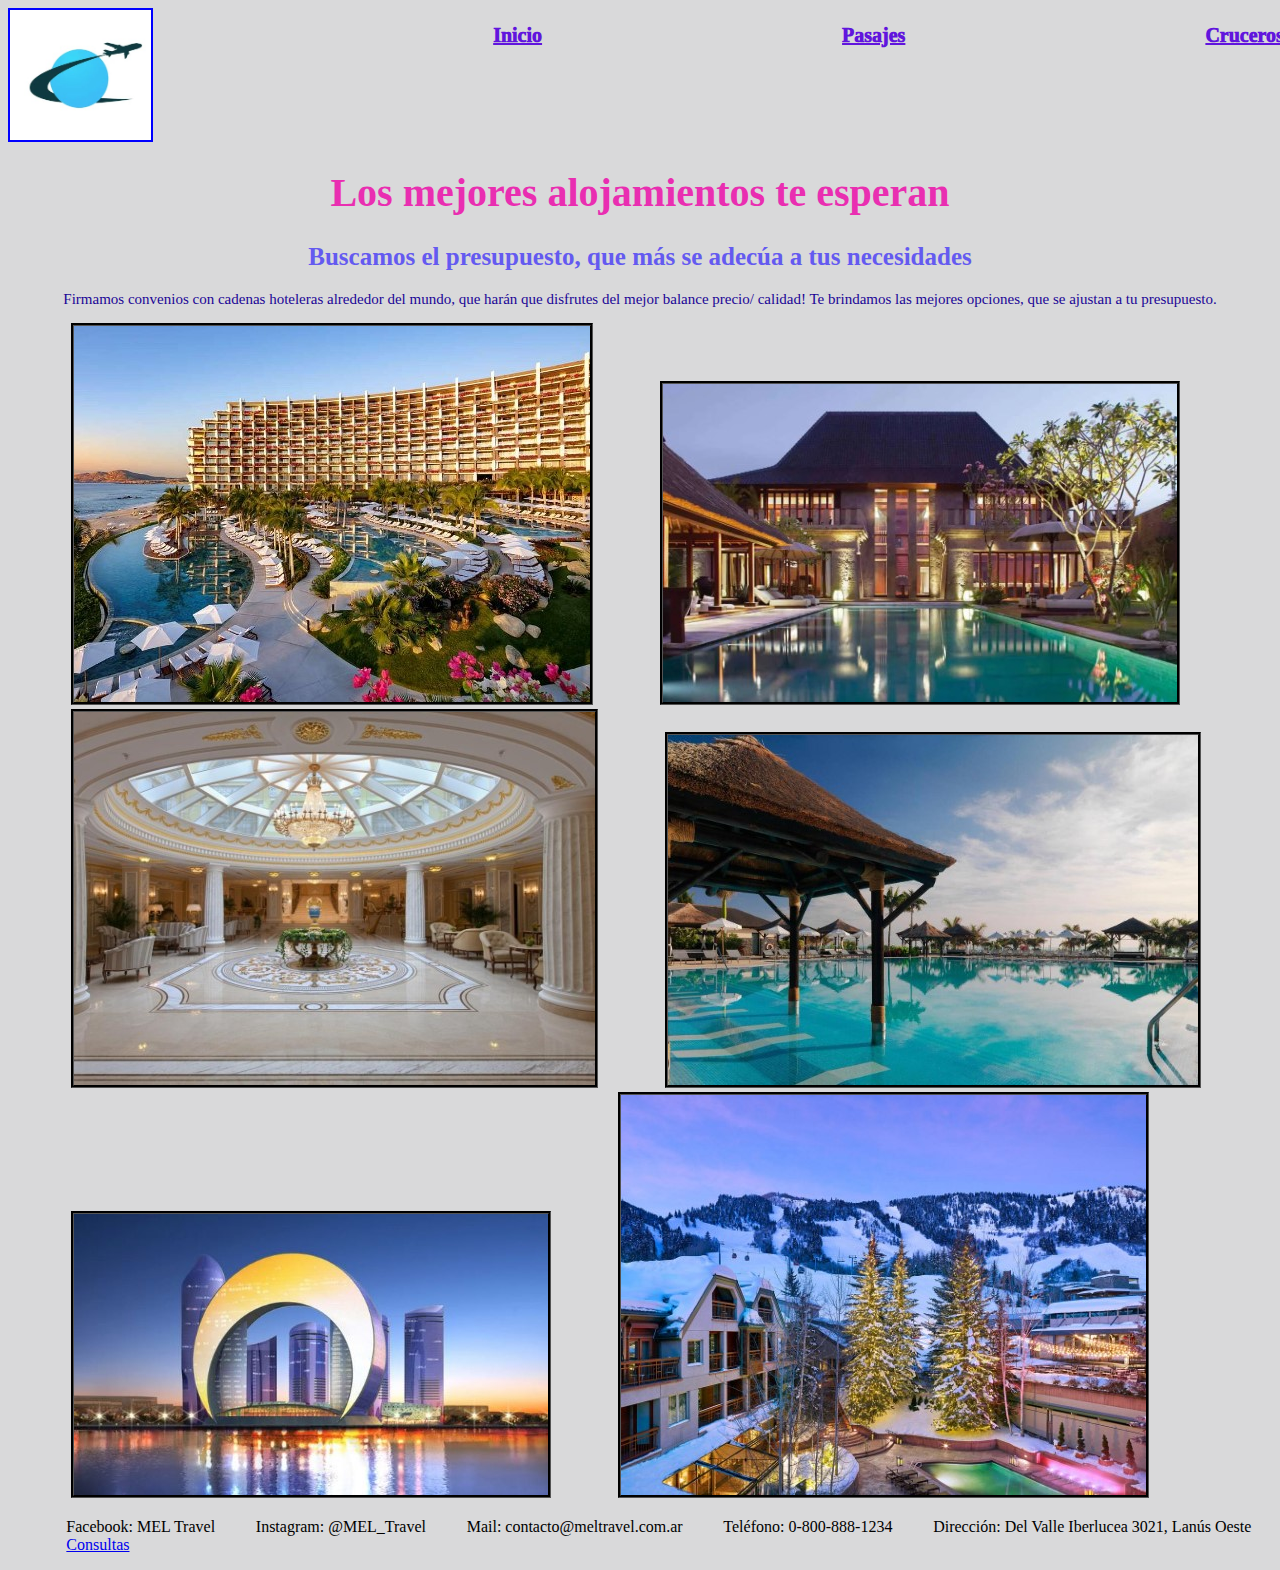
==== html/alojamientos.html @ d066824b "Agregué Bootstrap al index.html y el Navbar" ====
<!DOCTYPE html>
<html lang="en">
<head>
    <meta charset="UTF-8">
    <meta name="viewport" content="width=device-width, initial-scale=1.0">
    <title>Alojamientos</title>
    <link rel="stylesheet" href="../css/style.css">
</head>
<body>
    <header>
        <img src="../imagenes/Logo.jpg" class="logo" alt="logo de la empresa">
        <nav>
            <ul class="ul_nav">
                <li>
                    <a href="../index.html" class="enlace_nav">Inicio</a>
                </li>
                <li>
                    <a href="pasajes.html" class="enlace_nav">Pasajes</a>
                </li>
                <li>
                    <a href="cruceros.html" class="enlace_nav">Cruceros</a>
                </li>
                <li>
                    <a href="contacto.html" class="enlace_nav">Contactanos</a>
                </li>
            </ul>
        </nav>
    </header>
    <main>
        <section>
            <h1>Los mejores alojamientos te esperan</h1>
            <h2>Buscamos el presupuesto, que más se adecúa a tus necesidades</h2>
            <p>Firmamos convenios con cadenas hoteleras alrededor del mundo, que harán que disfrutes del mejor balance precio/ calidad! Te brindamos las mejores opciones, que se ajustan a tu presupuesto.</p>
            <img src="../imagenes/hotel.jpg" class="hotel" alt="Foto de hotel con palmeras">
            <img src="../imagenes/hotel2.jpg" class="hotel" alt="Foto de hotel con pileta">
            <img src="../imagenes/hotel3.jpg" class="hotel" alt="Foto de hotel por dentro con columnas">
            <img src="../imagenes/hotel4.jpg" class="hotel" alt="Foto de hotel con pileta gigante">
            <img src="../imagenes/hotel5.jpg" class="hotel" alt="Foto de hotel redondeado">
            <img src="../imagenes/hotel6.jpg" class="hotel" alt="Foto de hotel nevado">

        </section>
    </main>
    <footer>
        <ul class="ul_footer">
            <li class="foot">Facebook: MEL Travel</li>
            <li class="foot">Instagram: @MEL_Travel</li>
            <li class="foot">Mail: contacto@meltravel.com.ar</li>
            <li class="foot">Teléfono: 0-800-888-1234</li>
            <li class="foot">Dirección: Del Valle Iberlucea 3021, Lanús Oeste</li>
            <li>
                <a href="contacto.html" class="foot">Consultas</a>
            </li>
        </ul>
    </footer>
</body>
</html>
---- css/style.css ----
.logo{
    height: 130px;
    width: 150px;
    border: 2px solid blue;
}

header{
    display: flex;
}


.ul_nav{
    list-style:none;
    display: flex;
}

.enlace_nav{
    color: #6115dd;
    font-size: 20px;
    font-family: Cambria, Cochin, Georgia, Times, 'Times New Roman', serif;
    font-weight: 1000;
    margin-left: 300px;
}
body{
    background-color: rgba(117, 116, 122, 0.274);
}

h1{
    color: rgb(233, 46, 177);
    text-align: center;
    font-size: 40px;
    font-family: cursive;
}

h2{
    color: rgb(100, 90, 240);
    text-align: center;
    font-size: 25px;
    font-family: cursive;
}

h3{
    color: red;
    text-align: center;
    font-size: 25px;
    font-family: cursive;
}

p{
    color: rgb(27, 6, 150);
    text-align: center;
    font-size: 15px;
    font-family: cursive;
}

iframe{
    margin: 1.7%;
}


input{
    display: block;
}

form{
    margin-left: 40%;

}


.ul_index{
    color: rgb(100, 90, 200);
    text-align: center;
    font-size: 25px;
    font-family: cursive;
    list-style:none;
}
.index_img{
    height: 500px;
    margin-left: 30%;
    display: flex;
    align-items: center;
    justify-content: center;
    border-color: black;
    border-style: double;

}
.ul_footer{
    list-style:none;
    font-family: cursive;
}
.crucero{
    max-width: 14%;
    border-color: black;
    border-style: double;
    margin: 2.75%;
    text-align: justify;
}
.hotel{
    border-color: black;
    border-style: groove;
    margin-left: 5%;
}

.img_pasajes{
    border-color: black;
    border-style: groove;
    max-width: 8%;
    margin: 0.9%;
}

.consulta{
    display: block;
}

.ubicacion{
    display: block;
    margin-left: 30%;
    margin-top: 30px;
}
.iframe1{
    margin-left: 30%;
}

.foot{
    display: inline;
    margin: 1% 1.5%;
}

#consultar{
    display: block;
}

#checkbox{
    display: inline-block;
}
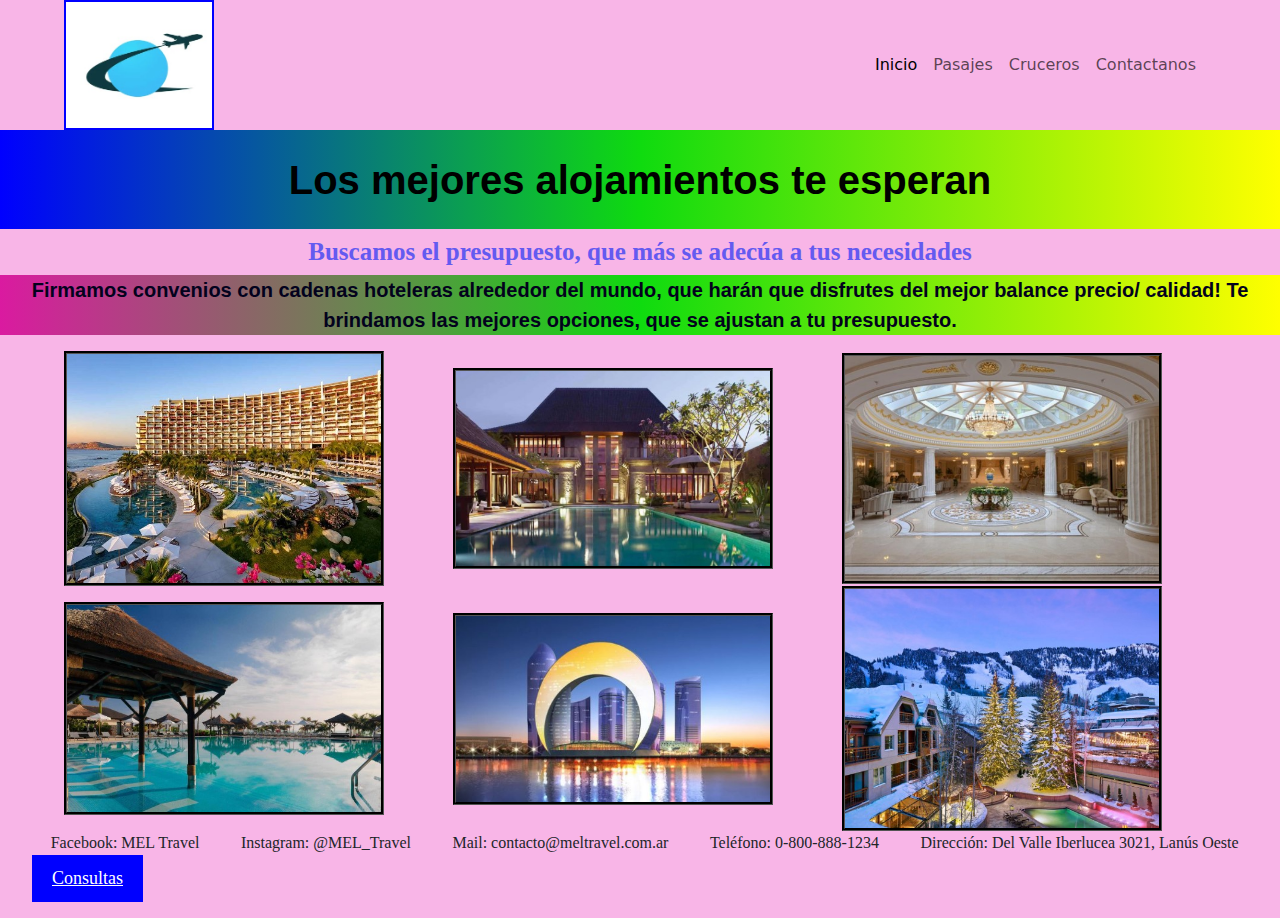
==== commit 16513f5f: "cambios en background color e ícono de Whatsapp" ====
--- a/html/alojamientos.html
+++ b/html/alojamientos.html
@@ -4,31 +4,34 @@
     <meta charset="UTF-8">
     <meta name="viewport" content="width=device-width, initial-scale=1.0">
     <title>Alojamientos</title>
+    <link href="https://cdn.jsdelivr.net/npm/bootstrap@5.3.3/dist/css/bootstrap.min.css" rel="stylesheet" integrity="sha384-QWTKZyjpPEjISv5WaRU9OFeRpok6YctnYmDr5pNlyT2bRjXh0JMhjY6hW+ALEwIH" crossorigin="anonymous">
     <link rel="stylesheet" href="../css/style.css">
+    <link rel="stylesheet"
+    href="https://cdnjs.cloudflare.com/ajax/libs/animate.css/4.1.1/animate.min.css"
 </head>
 <body>
     <header>
         <img src="../imagenes/Logo.jpg" class="logo" alt="logo de la empresa">
-        <nav>
-            <ul class="ul_nav">
-                <li>
-                    <a href="../index.html" class="enlace_nav">Inicio</a>
-                </li>
-                <li>
-                    <a href="pasajes.html" class="enlace_nav">Pasajes</a>
-                </li>
-                <li>
-                    <a href="cruceros.html" class="enlace_nav">Cruceros</a>
-                </li>
-                <li>
-                    <a href="contacto.html" class="enlace_nav">Contactanos</a>
-                </li>
-            </ul>
-        </nav>
+        <nav class="navbar navbar-expand-lg bs-pink">
+            <div class="container-fluid">
+              <a class="navbar-brand" href="#"></a>
+              <button class="navbar-toggler" type="button" data-bs-toggle="collapse" data-bs-target="#navbarNavAltMarkup" aria-controls="navbarNavAltMarkup" aria-expanded="false" aria-label="Toggle navigation">
+                <span class="navbar-toggler-icon"></span>
+              </button>
+              <div class="collapse navbar-collapse" id="navbarNavAltMarkup">
+                <div class="navbar-nav">
+                  <a class="nav-link active" aria-current="page" href="../index.html">Inicio</a>
+                  <a class="nav-link" href="pasajes.html">Pasajes</a>
+                  <a class="nav-link" href="cruceros.html">Cruceros</a>
+                  <a class="nav-link" href="contacto.html">Contactanos</a>
+                </div>
+              </div>
+            </div>
+          </nav>
     </header>
     <main>
         <section>
-            <h1>Los mejores alojamientos te esperan</h1>
+            <h1 class="animate__animated animate__heartBeat">Los mejores alojamientos te esperan</h1>
             <h2>Buscamos el presupuesto, que más se adecúa a tus necesidades</h2>
             <p>Firmamos convenios con cadenas hoteleras alrededor del mundo, que harán que disfrutes del mejor balance precio/ calidad! Te brindamos las mejores opciones, que se ajustan a tu presupuesto.</p>
             <img src="../imagenes/hotel.jpg" class="hotel" alt="Foto de hotel con palmeras">
@@ -48,9 +51,10 @@
             <li class="foot">Teléfono: 0-800-888-1234</li>
             <li class="foot">Dirección: Del Valle Iberlucea 3021, Lanús Oeste</li>
             <li>
-                <a href="contacto.html" class="foot">Consultas</a>
+                <a href="contacto.html" class="btn-footer">Consultas</a>
             </li>
         </ul>
     </footer>
+    <script src="https://cdn.jsdelivr.net/npm/bootstrap@5.3.3/dist/js/bootstrap.bundle.min.js" integrity="sha384-YvpcrYf0tY3lHB60NNkmXc5s9fDVZLESaAA55NDzOxhy9GkcIdslK1eN7N6jIeHz" crossorigin="anonymous"></script>
 </body>
 </html>--- a/css/style.css
+++ b/css/style.css
@@ -1,136 +1,151 @@
-.logo{
-    height: 130px;
-    width: 150px;
-    border: 2px solid blue;
+body {
+  background-color: #f8b5e7;
+}
+body #carouselmel {
+  max-width: 70%;
+  margin-left: 15%;
 }
 
-header{
-    display: flex;
+body header {
+  display: flex;
+  justify-content: space-between;
+  margin-left: 5%;
+  margin-right: 5%;
+}
+body header .logo {
+  height: 130px;
+  width: 150px;
+  border: 2px solid blue;
 }
 
-
-.ul_nav{
-    list-style:none;
-    display: flex;
+body main section h1 {
+  color: black;
+  text-align: center;
+  font-size: 40px;
+  font-family: Arial;
+  font-weight: bold;
+  padding: 2%;
+  background-image: linear-gradient(to right, blue, rgb(15, 219, 15), yellow);
+}
+body main section h2 {
+  color: rgb(100, 90, 240);
+  text-align: center;
+  font-size: 25px;
+  font-family: cursive;
+  transition: 1s;
+  font-weight: bold;
+}
+body main section h2:hover {
+  transform: scale(0, 1);
+}
+body main section h3 {
+  color: red;
+  text-align: center;
+  font-size: 25px;
+  font-family: cursive;
+}
+body main section p {
+  color: rgb(3, 2, 29);
+  text-align: center;
+  font-size: 20px;
+  font-family: Arial;
+  background-image: linear-gradient(to right, rgb(218, 26, 160), rgb(15, 219, 15), yellow);
+  font-weight: bold;
+}
+body main section iframe {
+  margin: 1.7%;
+}
+body main section .iframe1 {
+  margin-left: 30%;
+}
+body main section form {
+  margin-left: 40%;
+}
+body main section form input {
+  display: block;
+}
+body main section form .consulta {
+  display: block;
+}
+body main section form #consultar {
+  display: block;
+}
+body main section form #checkbox {
+  display: inline-block;
+}
+body main section .ul_index {
+  color: rgb(100, 90, 200);
+  text-align: center;
+  font-size: 25px;
+  font-family: cursive;
+  list-style: none;
+}
+body main section .ubicacion {
+  display: block;
+  margin-left: 30%;
+  margin-top: 30px;
+}
+body main section .logo_aerolineas {
+  background-image: linear-gradient(to right, blue, rgb(15, 219, 15), yellow);
+}
+body main section .logo_aerolineas .img_pasajes {
+  border-color: black;
+  border-style: groove;
+  max-width: 8%;
+  margin: 0.9%;
+  box-shadow: 17px 15px 30px -3px rgba(61, 57, 64, 0.75);
+  -webkit-box-shadow: 17px 15px 30px -3px rgba(61, 57, 64, 0.75);
+  -moz-box-shadow: 17px 15px 30px -3px rgba(61, 57, 64, 0.75);
+  transform: translateY(15px);
+}
+body main section .crucero {
+  max-width: 12%;
+  border-color: black;
+  border-style: double;
+  margin: 2.75%;
+  text-align: justify;
+}
+body main section .hotel {
+  border-color: black;
+  border-style: groove;
+  margin-left: 5%;
+  max-width: 25%;
+}
+body main section .videos_crucero {
+  margin-left: 12%;
+}
+body main section .videos_pasajes {
+  margin-left: 12%;
+  margin-top: 5%;
+}
+body main section .whatsapp {
+  max-height: 10%;
+  position: fixed;
+  right: 6px;
+  bottom: 160px;
+  transition: 2s;
+}
+body main section .whatsapp:hover {
+  transform: rotate(180deg);
 }
 
-.enlace_nav{
-    color: #6115dd;
-    font-size: 20px;
-    font-family: Cambria, Cochin, Georgia, Times, 'Times New Roman', serif;
-    font-weight: 1000;
-    margin-left: 300px;
+body footer .ul_footer {
+  list-style: none;
+  font-family: cursive;
 }
-body{
-    background-color: rgba(117, 116, 122, 0.274);
+body footer ul .foot {
+  display: inline;
+  margin: 1% 1.5%;
+}
+body footer ul .btn-footer {
+  font-size: 18px;
 }
 
-h1{
-    color: rgb(233, 46, 177);
-    text-align: center;
-    font-size: 40px;
-    font-family: cursive;
+.btn, body footer ul .btn-footer {
+  display: inline-block;
+  padding: 10px 20px;
+  background-color: blue;
+  color: white;
 }
 
-h2{
-    color: rgb(100, 90, 240);
-    text-align: center;
-    font-size: 25px;
-    font-family: cursive;
-}
-
-h3{
-    color: red;
-    text-align: center;
-    font-size: 25px;
-    font-family: cursive;
-}
-
-p{
-    color: rgb(27, 6, 150);
-    text-align: center;
-    font-size: 15px;
-    font-family: cursive;
-}
-
-iframe{
-    margin: 1.7%;
-}
-
-
-input{
-    display: block;
-}
-
-form{
-    margin-left: 40%;
-
-}
-
-
-.ul_index{
-    color: rgb(100, 90, 200);
-    text-align: center;
-    font-size: 25px;
-    font-family: cursive;
-    list-style:none;
-}
-.index_img{
-    height: 500px;
-    margin-left: 30%;
-    display: flex;
-    align-items: center;
-    justify-content: center;
-    border-color: black;
-    border-style: double;
-
-}
-.ul_footer{
-    list-style:none;
-    font-family: cursive;
-}
-.crucero{
-    max-width: 14%;
-    border-color: black;
-    border-style: double;
-    margin: 2.75%;
-    text-align: justify;
-}
-.hotel{
-    border-color: black;
-    border-style: groove;
-    margin-left: 5%;
-}
-
-.img_pasajes{
-    border-color: black;
-    border-style: groove;
-    max-width: 8%;
-    margin: 0.9%;
-}
-
-.consulta{
-    display: block;
-}
-
-.ubicacion{
-    display: block;
-    margin-left: 30%;
-    margin-top: 30px;
-}
-.iframe1{
-    margin-left: 30%;
-}
-
-.foot{
-    display: inline;
-    margin: 1% 1.5%;
-}
-
-#consultar{
-    display: block;
-}
-
-#checkbox{
-    display: inline-block;
-}
+/*# sourceMappingURL=style.css.map */
